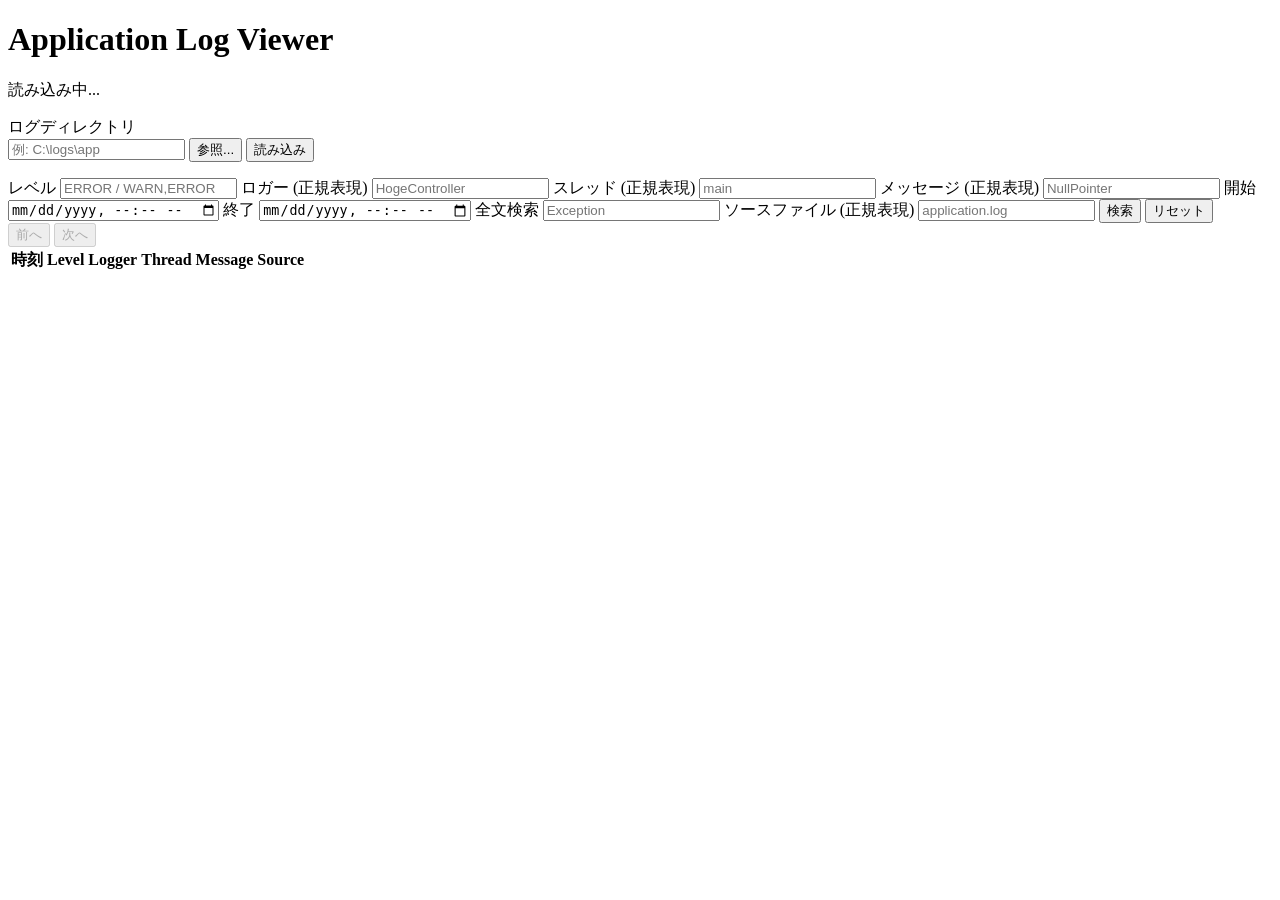
==== aplv/static/index.html @ db796e13 "Java アプリログを Web UI で閲覧・検索する Application Log Viewer を新規作成。 Tomcat 形式 [Thread][LEVEL][Logger] と旧形式 [Lo" ====
<!DOCTYPE html>
<html lang="ja">
<head>
  <meta charset="UTF-8">
  <meta name="viewport" content="width=device-width, initial-scale=1.0">
  <title>Application Log Viewer</title>
  <link rel="stylesheet" href="/static/style.css">
</head>
<body>
  <header>
    <h1>Application Log Viewer</h1>
    <p id="meta">読み込み中...</p>
  </header>

  <section class="source-dir">
    <label>
      ログディレクトリ
      <div class="dir-input">
        <input id="log-dir" placeholder="例: C:\logs\app">
        <button id="browse" type="button">参照...</button>
        <button id="load-dir" type="button">読み込み</button>
      </div>
    </label>
    <p id="file-list" class="file-list"></p>
  </section>

  <section class="filters">
    <label>
      レベル
      <input id="level" placeholder="ERROR / WARN,ERROR">
    </label>
    <label>
      ロガー (正規表現)
      <input id="logger" placeholder="HogeController">
    </label>
    <label>
      スレッド (正規表現)
      <input id="thread" placeholder="main">
    </label>
    <label>
      メッセージ (正規表現)
      <input id="message" placeholder="NullPointer">
    </label>
    <label>
      開始
      <input id="since" type="datetime-local">
    </label>
    <label>
      終了
      <input id="until" type="datetime-local">
    </label>
    <label>
      全文検索
      <input id="grep" placeholder="Exception">
    </label>
    <label>
      ソースファイル (正規表現)
      <input id="source" placeholder="application.log">
    </label>
    <button id="search">検索</button>
    <button id="reset" type="button">リセット</button>
  </section>

  <section class="toolbar">
    <span id="result-count"></span>
    <div class="pager">
      <button id="prev" disabled>前へ</button>
      <span id="page-info"></span>
      <button id="next" disabled>次へ</button>
    </div>
  </section>

  <div class="table-wrap">
    <div id="loading-overlay" class="loading-overlay" hidden role="status" aria-live="polite">
      <div class="loading-spinner" aria-hidden="true"></div>
      <p id="loading-text">読み込み中...</p>
    </div>
    <table>
      <thead>
        <tr>
          <th>時刻</th>
          <th>Level</th>
          <th>Logger</th>
          <th>Thread</th>
          <th>Message</th>
          <th>Source</th>
        </tr>
      </thead>
      <tbody id="rows"></tbody>
    </table>
  </div>

  <dialog id="browse-dialog">
    <form method="dialog" class="browse-form">
      <h2>ディレクトリを選択</h2>
      <p id="browse-current" class="browse-current"></p>
      <ul id="browse-list" class="browse-list"></ul>
      <div class="browse-actions">
        <button id="browse-up" type="button">上へ</button>
        <button id="browse-select" type="button" value="select">このディレクトリを選択</button>
        <button type="submit" value="cancel">キャンセル</button>
      </div>
    </form>
  </dialog>

  <dialog id="detail">
    <form method="dialog">
      <pre id="detail-body"></pre>
      <button>閉じる</button>
    </form>
  </dialog>

  <script src="/static/app.js"></script>
</body>
</html>
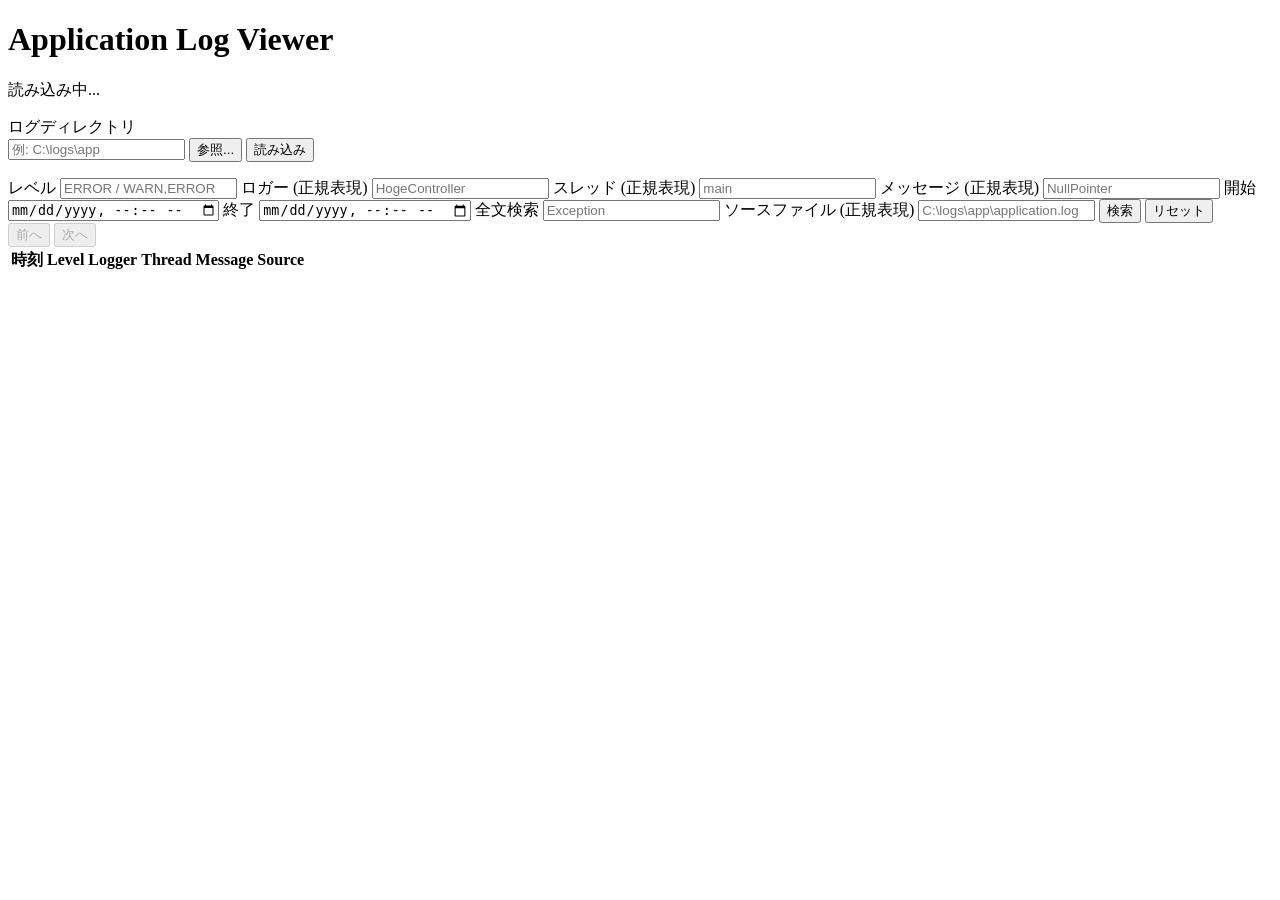
==== commit b1a5a5a9: "ソースファイルの表示をファイル名からフルパスに変更。 一覧・詳細・フィルタで絶対パスを使い、Source 列の表示幅も調整。  Co-authored-by: Cursor <cursoragent@" ====
--- a/aplv/static/index.html
+++ b/aplv/static/index.html
@@ -55,7 +55,7 @@
     </label>
     <label>
       ソースファイル (正規表現)
-      <input id="source" placeholder="application.log">
+      <input id="source" placeholder="C:\logs\app\application.log">
     </label>
     <button id="search">検索</button>
     <button id="reset" type="button">リセット</button>
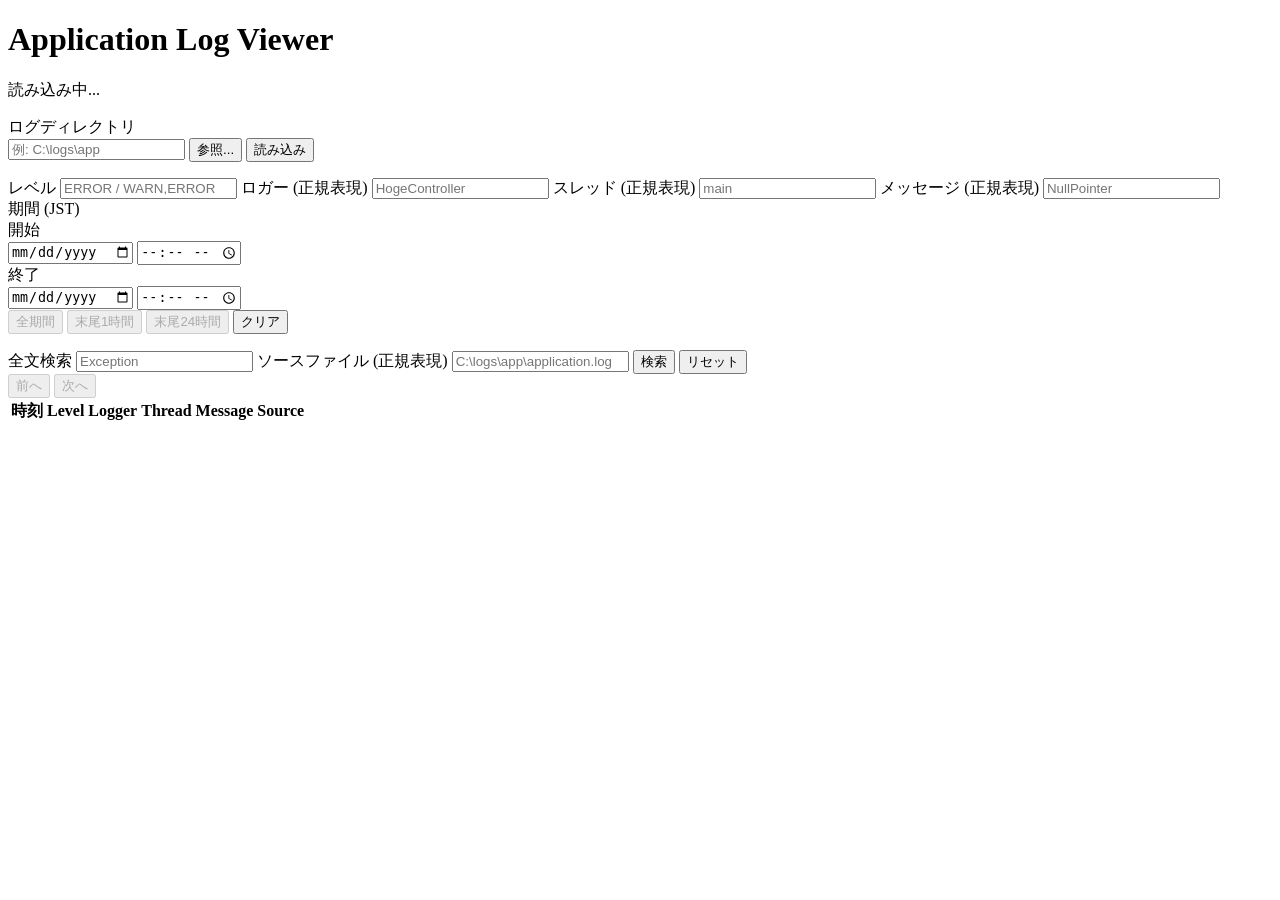
==== commit ba91b8f1: "期間フィルタUIを日付・時刻分割入力とクイック選択ボタンに変更 alv-java に合わせ、datetime-local を廃止し全期間・末尾1時間・末尾24時間ボタンを追加。Python/Java " ====
--- a/aplv/static/index.html
+++ b/aplv/static/index.html
@@ -41,14 +41,32 @@
       メッセージ (正規表現)
       <input id="message" placeholder="NullPointer">
     </label>
-    <label>
-      開始
-      <input id="since" type="datetime-local">
-    </label>
-    <label>
-      終了
-      <input id="until" type="datetime-local">
-    </label>
+    <div class="datetime-filter">
+      <span class="field-label">期間 (JST)</span>
+      <div class="datetime-range">
+        <div class="datetime-point">
+          <span class="point-label">開始</span>
+          <div class="datetime-inputs">
+            <input id="since-date" type="date" aria-label="開始日">
+            <input id="since-time" type="time" step="60" aria-label="開始時刻">
+          </div>
+        </div>
+        <div class="datetime-point">
+          <span class="point-label">終了</span>
+          <div class="datetime-inputs">
+            <input id="until-date" type="date" aria-label="終了日">
+            <input id="until-time" type="time" step="60" aria-label="終了時刻">
+          </div>
+        </div>
+      </div>
+      <div class="datetime-actions">
+        <button type="button" id="range-full" class="chip" disabled>全期間</button>
+        <button type="button" id="range-last-1h" class="chip" disabled>末尾1時間</button>
+        <button type="button" id="range-last-24h" class="chip" disabled>末尾24時間</button>
+        <button type="button" id="range-clear" class="chip">クリア</button>
+      </div>
+      <p id="range-hint" class="range-hint"></p>
+    </div>
     <label>
       全文検索
       <input id="grep" placeholder="Exception">
@@ -70,24 +88,26 @@
     </div>
   </section>
 
-  <div class="table-wrap">
+  <div class="table-container">
     <div id="loading-overlay" class="loading-overlay" hidden role="status" aria-live="polite">
       <div class="loading-spinner" aria-hidden="true"></div>
       <p id="loading-text">読み込み中...</p>
     </div>
-    <table>
-      <thead>
-        <tr>
-          <th>時刻</th>
-          <th>Level</th>
-          <th>Logger</th>
-          <th>Thread</th>
-          <th>Message</th>
-          <th>Source</th>
-        </tr>
-      </thead>
-      <tbody id="rows"></tbody>
-    </table>
+    <div class="table-wrap">
+      <table>
+        <thead>
+          <tr>
+            <th>時刻</th>
+            <th>Level</th>
+            <th>Logger</th>
+            <th>Thread</th>
+            <th>Message</th>
+            <th>Source</th>
+          </tr>
+        </thead>
+        <tbody id="rows"></tbody>
+      </table>
+    </div>
   </div>
 
   <dialog id="browse-dialog">
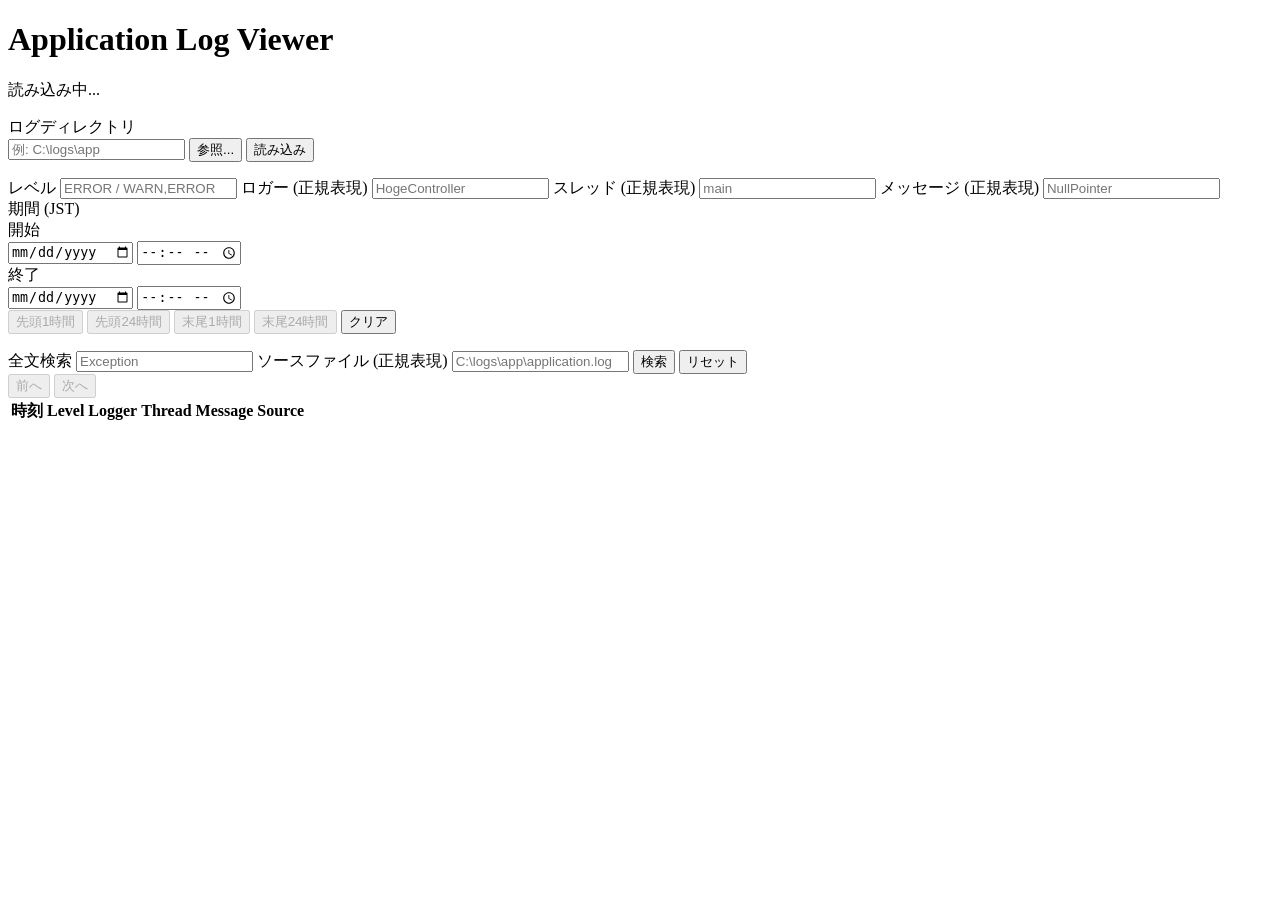
==== commit a4a78798: "期間クイック選択を先頭1/24時間に変更し終了時刻の精度を修正 全期間ボタンを廃止して先頭1時間・先頭24時間を追加。終了時刻は分の末尾59.999秒まで含め、クイック選択時はミリ秒精度のexactQ" ====
--- a/aplv/static/index.html
+++ b/aplv/static/index.html
@@ -60,7 +60,8 @@
         </div>
       </div>
       <div class="datetime-actions">
-        <button type="button" id="range-full" class="chip" disabled>全期間</button>
+        <button type="button" id="range-first-1h" class="chip" disabled>先頭1時間</button>
+        <button type="button" id="range-first-24h" class="chip" disabled>先頭24時間</button>
         <button type="button" id="range-last-1h" class="chip" disabled>末尾1時間</button>
         <button type="button" id="range-last-24h" class="chip" disabled>末尾24時間</button>
         <button type="button" id="range-clear" class="chip">クリア</button>
